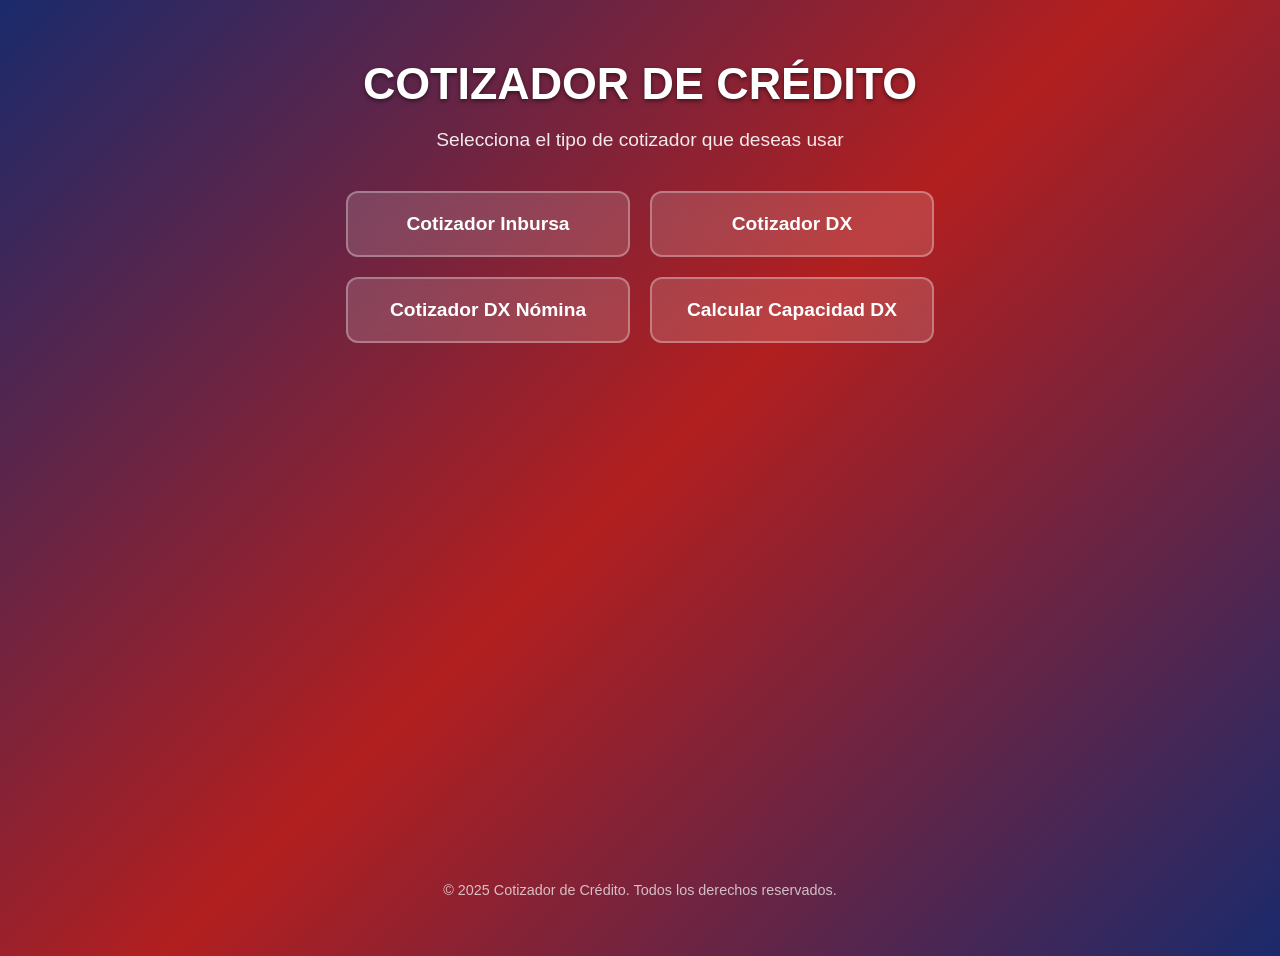
==== index.html @ ecf72d5e "Add files via upload" ====
<!DOCTYPE html>
<html lang="es">
<head>
  <meta charset="UTF-8" />
  <meta name="viewport" content="width=device-width, initial-scale=1.0"/>
  <title>Cotizador de Crédito</title>
  <link rel="stylesheet" href="estilos.css" />
  <style>
    /* Estilos específicos de la página principal */
    body {
      background: linear-gradient(135deg, #1a2a6c, #b21f1f, #1a2a6c);
      color: white;
      font-family: 'Segoe UI', sans-serif;
      min-height: 100vh;
      padding: 20px;
      display: flex;
      flex-direction: column;
      align-items: center;
      justify-content: center;
    }

    .container {
      max-width: 800px;
      width: 100%;
      text-align: center;
    }

    h1 {
      font-size: 2.8rem;
      margin-bottom: 20px;
      text-shadow: 0 2px 4px rgba(0,0,0,0.5);
    }

    .subtitle {
      font-size: 1.2rem;
      opacity: 0.9;
      margin-bottom: 40px;
    }

    .buttons-container {
      display: flex;
      flex-wrap: wrap;
      gap: 20px;
      justify-content: center;
      margin-top: 30px;
    }

    .btn {
      background: rgba(255, 255, 255, 0.15);
      backdrop-filter: blur(10px);
      border: 2px solid rgba(255, 255, 255, 0.3);
      color: white;
      padding: 20px 30px;
      font-size: 1.2rem;
      font-weight: bold;
      border-radius: 12px;
      text-decoration: none;
      width: 220px;
      transition: all 0.3s ease;
    }

    .btn:hover {
      background: linear-gradient(to right, #ffd700, #ff8c00);
      color: #1a2a6c;
      transform: translateY(-5px);
      box-shadow: 0 8px 20px rgba(0,0,0,0.3);
    }

    footer {
      margin-top: auto;
      margin-bottom: 30px;
      font-size: 0.9rem;
      opacity: 0.7;
      text-align: center;
    }
  </style>
</head>
<body>
  <div class="container">
    <h1>COTIZADOR DE CRÉDITO</h1>
    <p class="subtitle">Selecciona el tipo de cotizador que deseas usar</p>

    <div class="buttons-container">
      <a href="inbursa.html" class="btn">Cotizador Inbursa</a>
      <a href="dx.html" class="btn">Cotizador DX</a>
      <a href="dx-nomina.html" class="btn">Cotizador DX Nómina</a>
      <a href="capacidad-dx.html" class="btn">Calcular Capacidad DX</a>
    </div>
  </div>

  <footer>
    &copy; 2025 Cotizador de Crédito. Todos los derechos reservados.
  </footer>
</body>
</html>
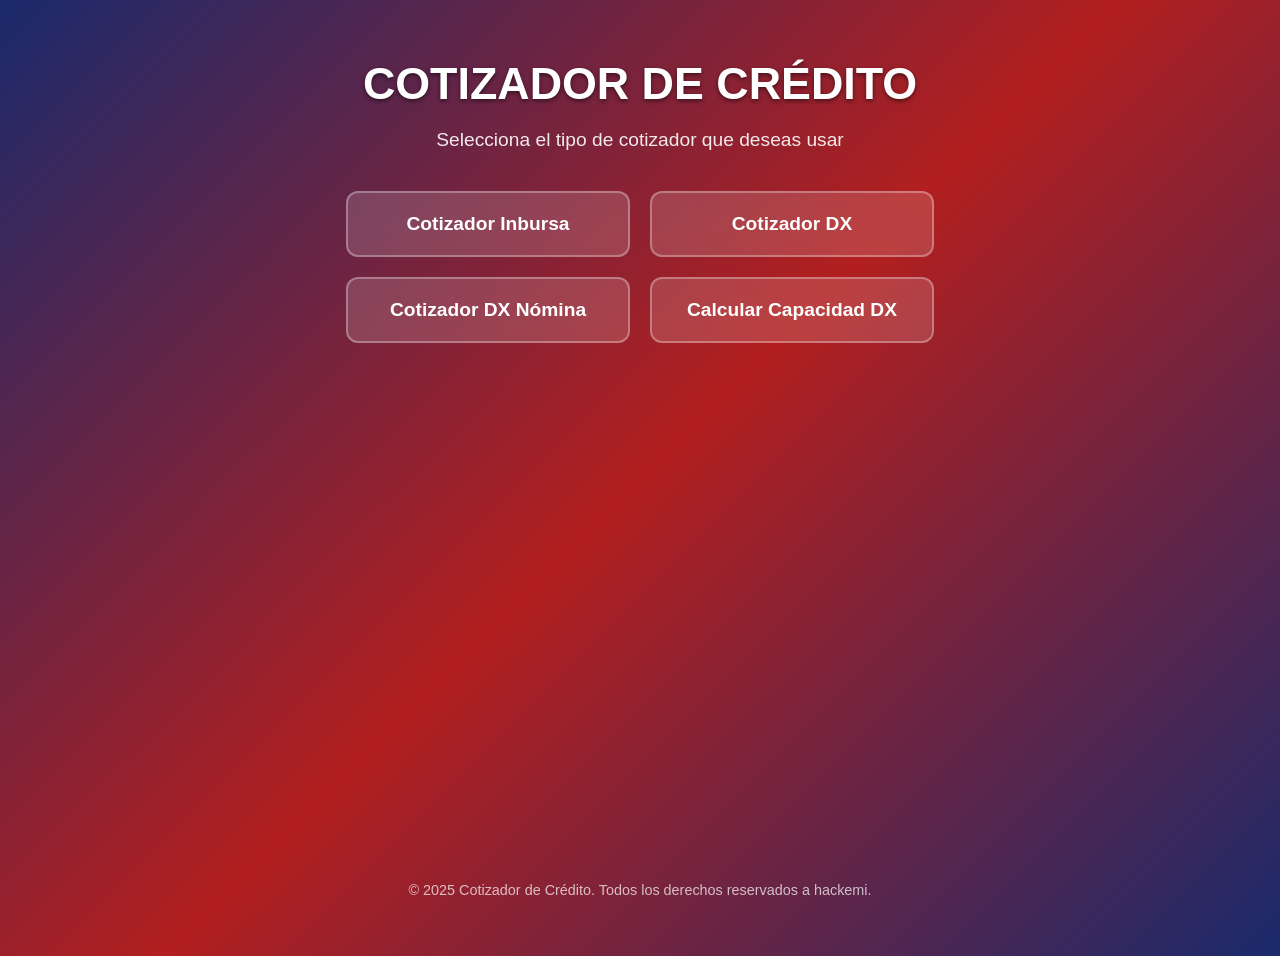
==== commit 049141c4: "Update index.html" ====
--- a/index.html
+++ b/index.html
@@ -89,7 +89,8 @@
   </div>
 
   <footer>
-    &copy; 2025 Cotizador de Crédito. Todos los derechos reservados.
+    &copy; 2025 Cotizador de Crédito. Todos los derechos reservados a hackemi.
   </footer>
 </body>
-</html>+
+</html>
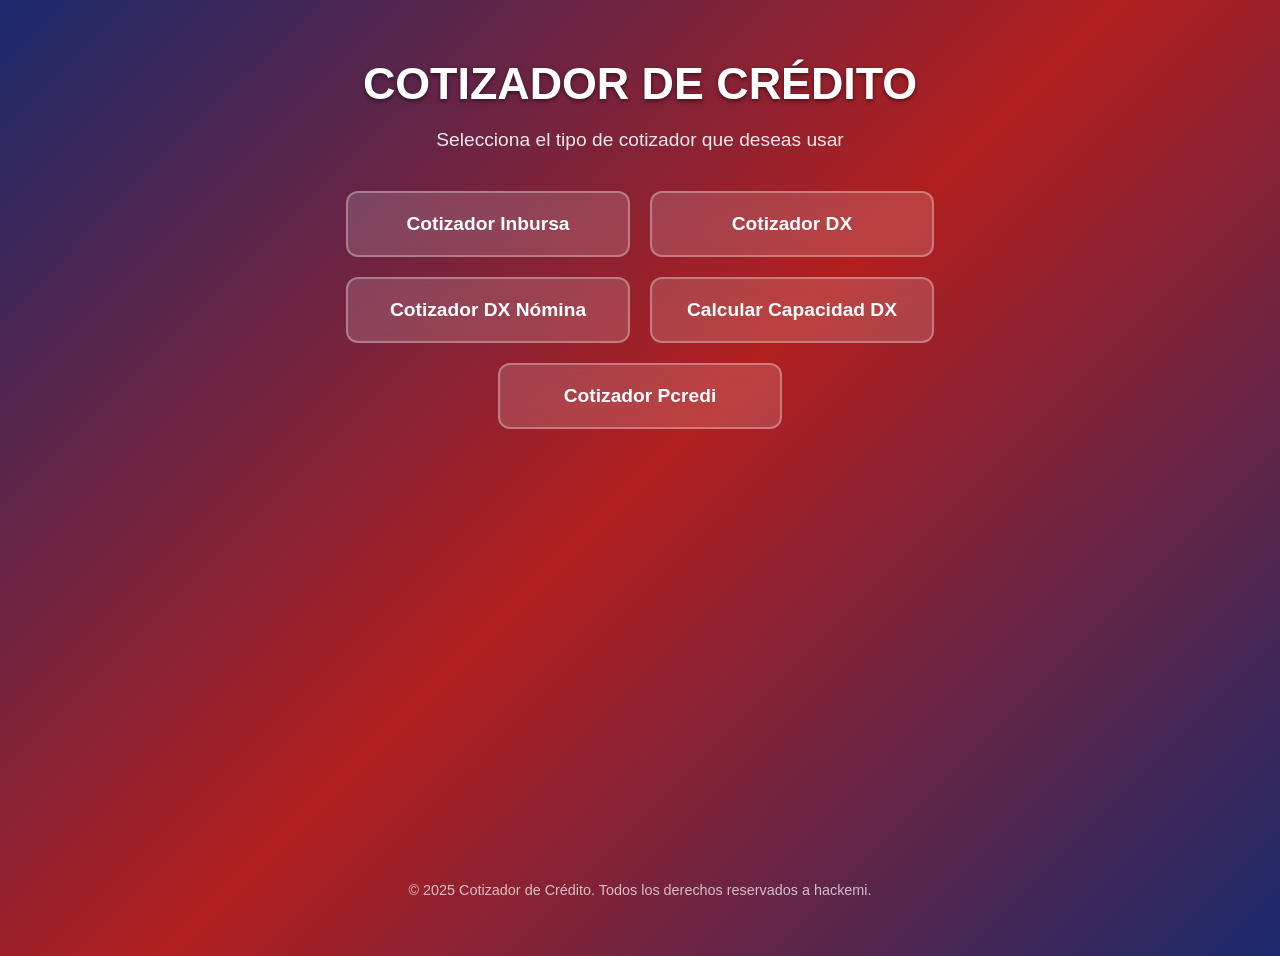
==== commit 4c60c03a: "Update index.html se agrego el cotizador pcredi" ====
--- a/index.html
+++ b/index.html
@@ -85,6 +85,7 @@
       <a href="dx.html" class="btn">Cotizador DX</a>
       <a href="dx-nomina.html" class="btn">Cotizador DX Nómina</a>
       <a href="capacidad-dx.html" class="btn">Calcular Capacidad DX</a>
+      <a href="pcredi.html" class="btn">Cotizador Pcredi</a>
     </div>
   </div>
 
@@ -94,3 +95,4 @@
 </body>
 
 </html>
+
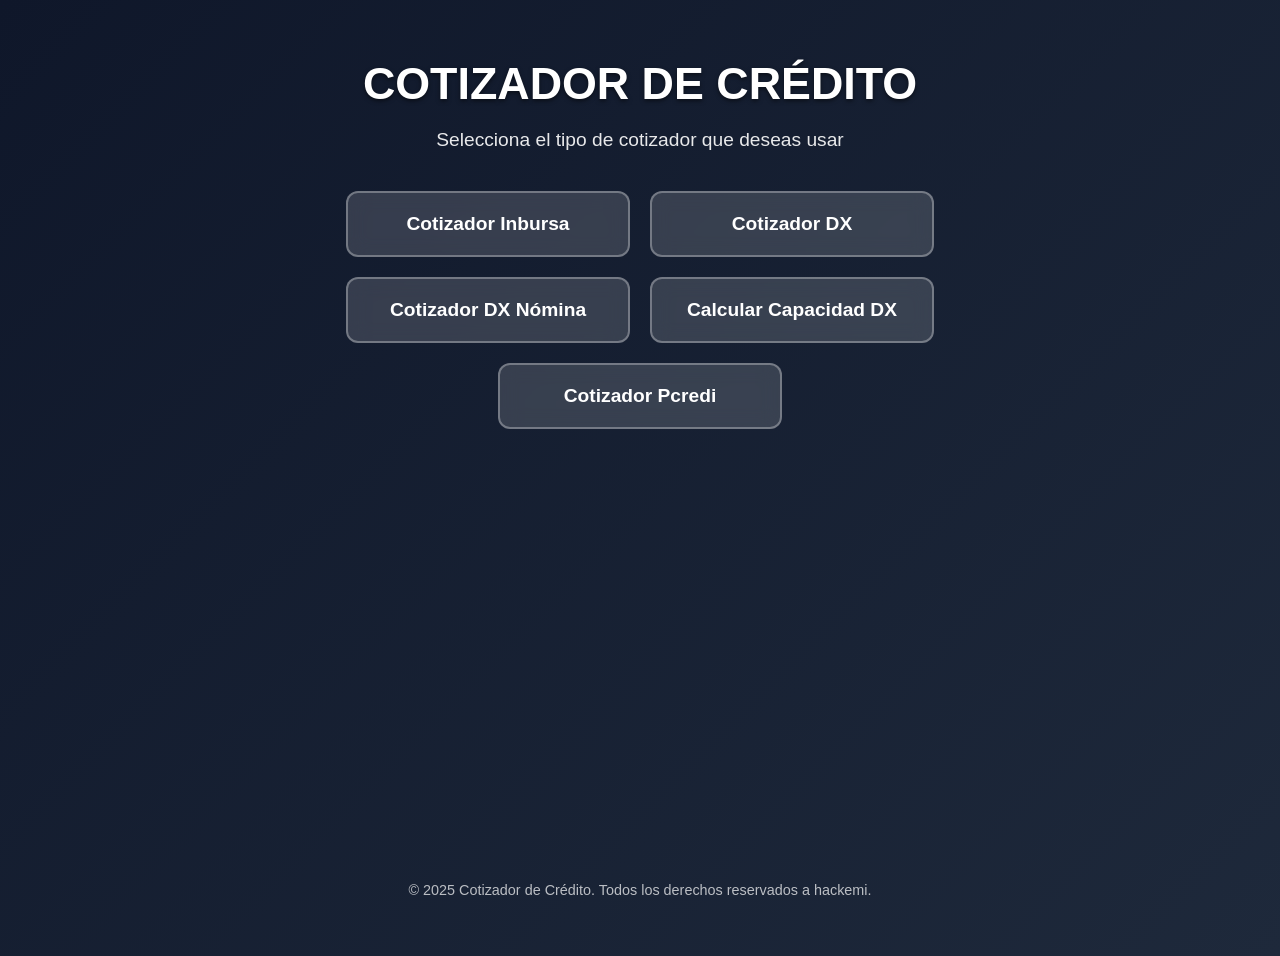
==== commit 06d6c257: "Update index.html cambio de color de fondo" ====
--- a/index.html
+++ b/index.html
@@ -8,7 +8,7 @@
   <style>
     /* Estilos específicos de la página principal */
     body {
-      background: linear-gradient(135deg, #1a2a6c, #b21f1f, #1a2a6c);
+      background: linear-gradient(135deg, #0f172a, #1e293b);
       color: white;
       font-family: 'Segoe UI', sans-serif;
       min-height: 100vh;
